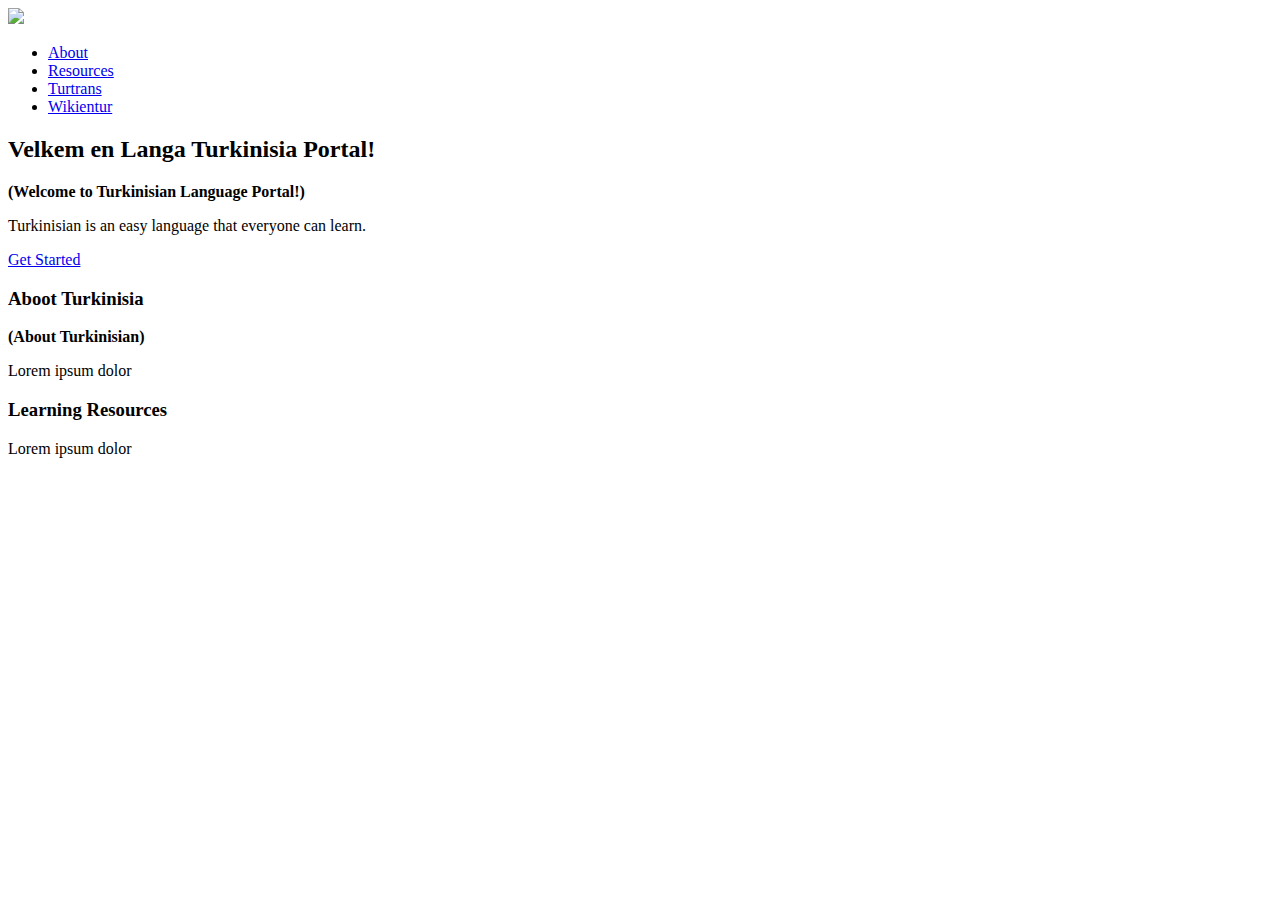
==== index.html @ 7226ee8c "Update index.html" ====
<!DOCTYPE html>
<html lang="en">
<head>
    <meta charset="UTF-8">
    <meta name="viewport" content="width=device-width, initial-scale=1.0">
    <title>Langa Turkistana</title>
    <link rel="icon" type="image/x-icon" href="assets/logosmall.png">
    <link rel="stylesheet" href="styles.css">
</head>
<body>
    <header>
        <a><img height="100px" src="https://github.com/langaturkinisia/assets/blob/main/langaturkistana.png?raw=true"></a>
        <nav>
            <ul>
                <li><a href="#about">About</a></li>
                <li><a href="#resources">Resources</a></li>
                <li><a href="https://langaturkinisia.github.io/turtrans">Turtrans</a></li>
                <li><a href="https://langaturkinisia.github.io/wikientur">Wikientur</a></li>
            </ul>
        </nav>
    </header>

    <main>
        <section id="hero">
            <h2>Velkem en Langa Turkinisia Portal!</h2>
            <p><strong>(Welcome to Turkinisian Language Portal!)</strong></p>
            <p>Turkinisian is an easy language that everyone can learn.</p>
            <a href="#resources" class="cta-button">Get Started</a>
        </section>

        <section id="about">
            <h3>Aboot Turkinisia</h3>
            <p><strong>(About Turkinisian)</strong></p>
            <p>Lorem ipsum dolor</p>
        </section>

        <section id="resources">
            <h3>Learning Resources</h3>
            <p>Lorem ipsum dolor</p>
        </section>
    </main>
</body>
</html>
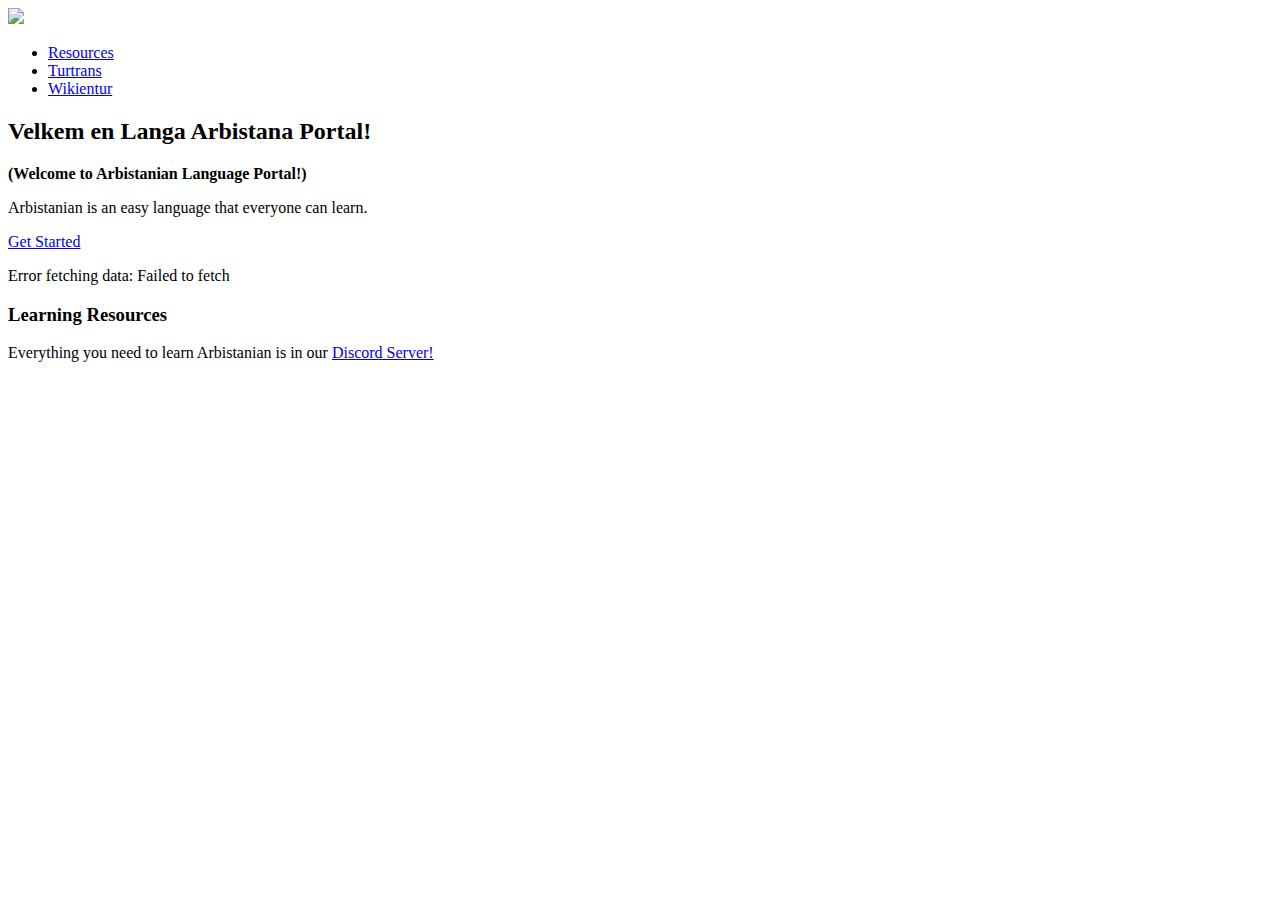
==== commit 36c88359: "Update index.html" ====
--- a/index.html
+++ b/index.html
@@ -3,40 +3,52 @@
 <head>
     <meta charset="UTF-8">
     <meta name="viewport" content="width=device-width, initial-scale=1.0">
-    <title>Langa Turkistana</title>
+    <title>Langa Arbistana</title>
     <link rel="icon" type="image/x-icon" href="assets/logosmall.png">
     <link rel="stylesheet" href="styles.css">
 </head>
 <body>
     <header>
-        <a><img height="100px" src="https://github.com/langaturkinisia/assets/blob/main/langaturkistana.png?raw=true"></a>
+        <a><img height="100px" src="https://github.com/langaArbistana/assets/blob/main/langaturkistana.png?raw=true"></a>
         <nav>
             <ul>
-                <li><a href="#about">About</a></li>
                 <li><a href="#resources">Resources</a></li>
-                <li><a href="https://langaturkinisia.github.io/turtrans">Turtrans</a></li>
-                <li><a href="https://langaturkinisia.github.io/wikientur">Wikientur</a></li>
+                <li><a href="https://langaArbistana.github.io/turtrans">Turtrans</a></li>
+                <li><a href="https://langaArbistana.github.io/wikientur">Wikientur</a></li>
             </ul>
         </nav>
     </header>
 
     <main>
         <section id="hero">
-            <h2>Velkem en Langa Turkinisia Portal!</h2>
-            <p><strong>(Welcome to Turkinisian Language Portal!)</strong></p>
-            <p>Turkinisian is an easy language that everyone can learn.</p>
+            <h2>Velkem en Langa Arbistana Portal!</h2>
+            <p><strong>(Welcome to Arbistanian Language Portal!)</strong></p>
+            <p>Arbistanian is an easy language that everyone can learn.</p>
             <a href="#resources" class="cta-button">Get Started</a>
+            <p id="output">Loading...</p>
+
+            <script>
+                window.onload = () => {
+                    fetch('https://raw.githubusercontent.com/langaArbistana/words-db/refs/heads/main/translations.json')
+                        .then(response => {
+                            if (!response.ok) {
+                                throw new Error('Network response was not ok');
+                            }
+                            return response.json();
+                        })
+                        .then(data => {
+                            const entryCount = Array.isArray(data) ? data.length : Object.keys(data).length;
+                            document.getElementById('output').textContent = `${entryCount} words in the dictionary.`;
+                        })
+                        .catch(error => {
+                            document.getElementById('output').textContent = `Error fetching data: ${error.message}`;
+                        });
+                };
+            </script>
         </section>
-
-        <section id="about">
-            <h3>Aboot Turkinisia</h3>
-            <p><strong>(About Turkinisian)</strong></p>
-            <p>Lorem ipsum dolor</p>
-        </section>
-
         <section id="resources">
             <h3>Learning Resources</h3>
-            <p>Lorem ipsum dolor</p>
+            <p>Everything you need to learn Arbistanian is in our <a href="https://discord.gg/uh4jXy3As2">Discord Server!</a></p>
         </section>
     </main>
 </body>
